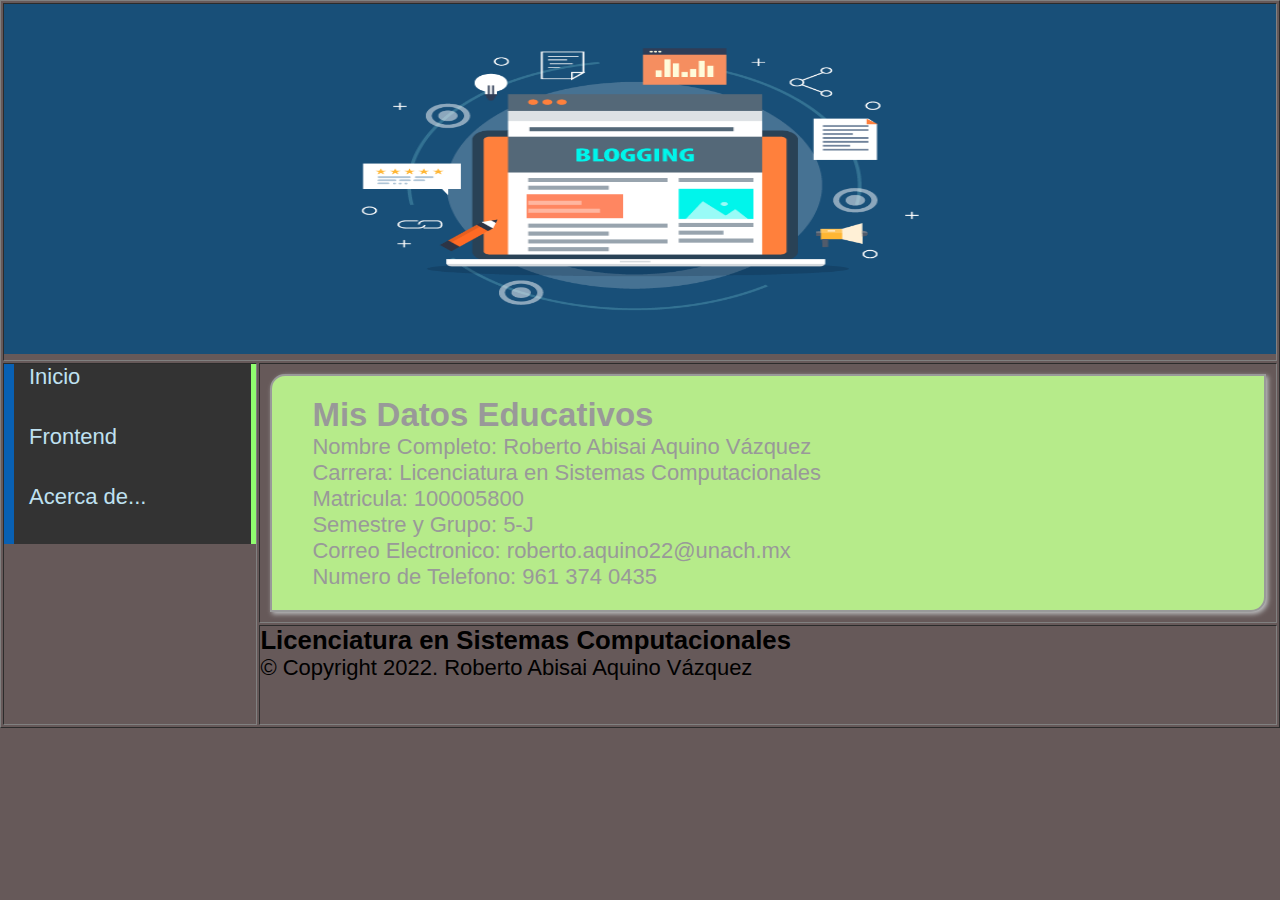
==== acerca.html @ 78e35a83 "v2" ====
<!DOCTYPE html>
<html lang="es">
<head>
    <meta charset="UTF-8">
    <meta name="viewport" content="width=device-width, initial-scale=1.0">
    <title>Acerca de</title>
    <link rel="stylesheet" href="css/style.css">
</head>
<body>
    <table width="100%" border="1">
        <tr><!--Encabezado-->
            <td colspan="2">
                <img src="banner.png"  width="100%" height="350px">
            </td>
        </tr>
        <tr>
            <td rowspan="3" width="20%"><!--Menu-->
                <ul>
                    <li><a href="index.html">Inicio</a></li>
                    <li><a href="frontend.html">Frontend</a></li>
                    <li><a href="acerca.html">Acerca de...</a></li>
                </ul>
            </td>
            <td><!--Sección-->
                <div>
                    <h2>Mis Datos Educativos</h2>
                    <p>Nombre Completo: Roberto Abisai Aquino Vázquez</p>
                    <p>Carrera: Licenciatura en Sistemas Computacionales</p>
                    <p>Matricula: 100005800</p>
                    <p>Semestre y Grupo: 5-J</p>
                    <p>Correo Electronico: roberto.aquino22@unach.mx</p>
                    <p>Numero de Telefono: 961 374 0435</p>
                </div>
            </td>
        </tr>
        <tr height="100px"><!--Pie de pagina-->
            <td colspan="2">
                <h3>Licenciatura en Sistemas Computacionales</h3>
                <p>&copy; Copyright 2022. Roberto Abisai Aquino Vázquez</p>
            </td>
        </tr>
    </table>
</body>
</html>
---- css/style.css ----
*{
    padding: 0px;
    margin: 0px;
}
body{
    background-color: #665959;
    font-family: 'Open Sans', 'Helvetica Neue', Helvetica, Arial, sans-serif;
    font-size: 22px;
}
td{
    vertical-align: text-top;
}
ul{
    list-style-type: none;
}
a{
    text-decoration: none;
    color: aliceblue;
}
div{
    color: #999999;
    height: 100%;
    height: 100%;
    padding: 20px 10px 20px 40px;
    margin: 10px;
    border: 1px solid#999999;
    background-color: #b6eb8a;
    border-radius: 15px;
    border: solid 2px #999999;
    border-radius: 15px 0px 15px 0px;
    box-shadow: 2px 2px 5px #C0C2C3;
}
ul{
    list-style: none;  /*estilos de las listas*/
}
ul li{
    font-family:'Segeo UI', 'Segoe UI', Tahoma, Geneva, Verdana, sans-serif; /*Tipo de letra*/
    font-size: 22px; /*tamaño de letra*/
    height: 60px;  /*Altura de cada opción de lista*/
}
ul li a{
    height: 60px; /*Altura*/
    background-color: #333; /*Color de fondo*/
    display: block;
    border-left: 10px solid rgb(8, 96, 179);
    border-right: 5px solid rgb(144, 253, 111);
    padding-left: 15px; /*separación izquierda del texto*/
    text-decoration: none;
    color: #bfe1f1 
}
ul li a:hover{
    margin-left: 10px; /*separación del lado izquierdo*/
    color: #b9b7b7; /*color de letra*/
    background-color: #0b1741; /*color de fondo*/
    box-shadow: 10px 10px 20px #000; /*sombra*/
    transform: rotate(4deg); /*movimiento de rotación*/
    -moz-transform: rotate(4deg);
    -webkit-transform: rotate(4deg);
}
td{
    vertical-align: top;
}
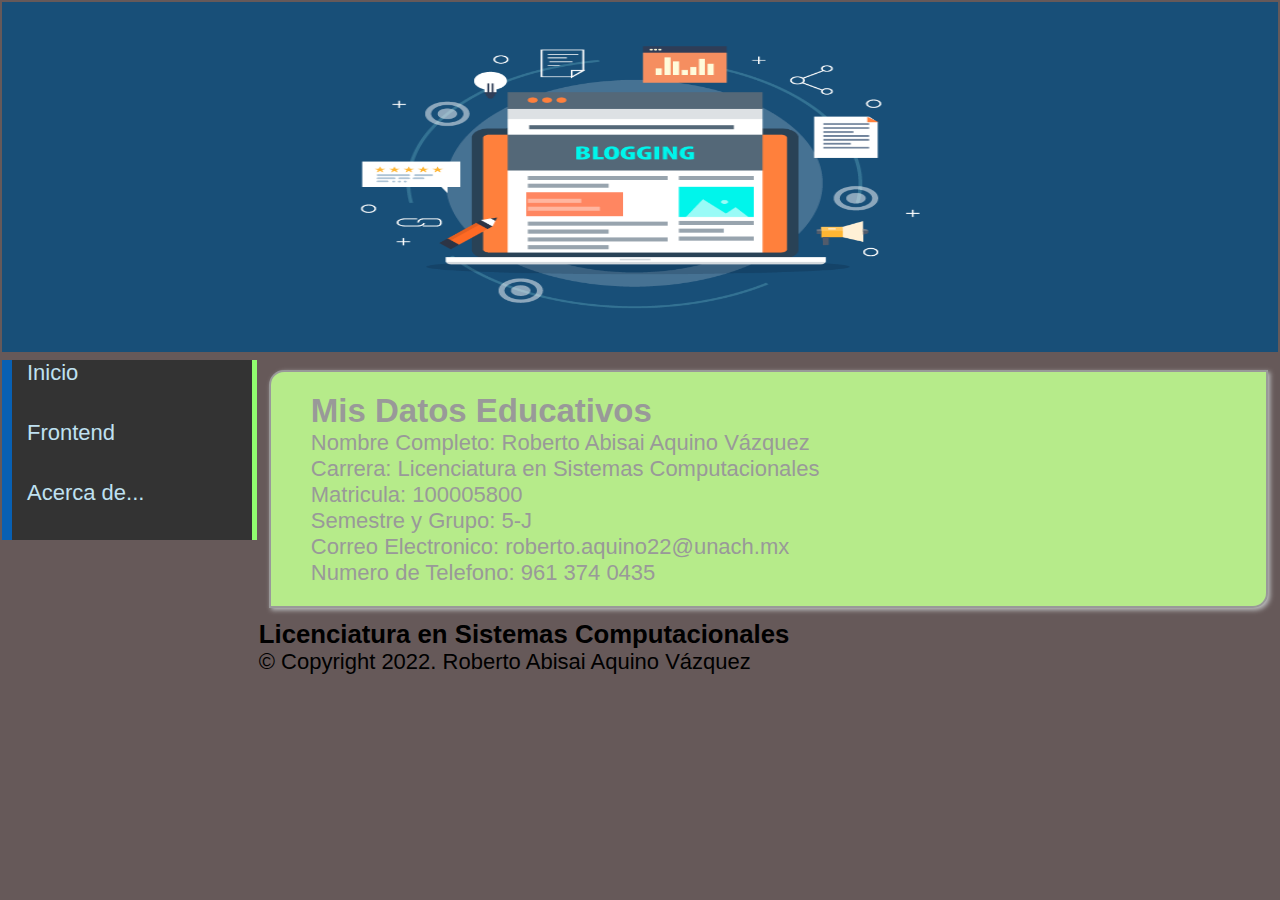
==== commit e302a3e8: "v2" ====
--- a/acerca.html
+++ b/acerca.html
@@ -7,7 +7,7 @@
     <link rel="stylesheet" href="css/style.css">
 </head>
 <body>
-    <table width="100%" border="1">
+    <table width="100%" border="0s">
         <tr><!--Encabezado-->
             <td colspan="2">
                 <img src="banner.png"  width="100%" height="350px">
